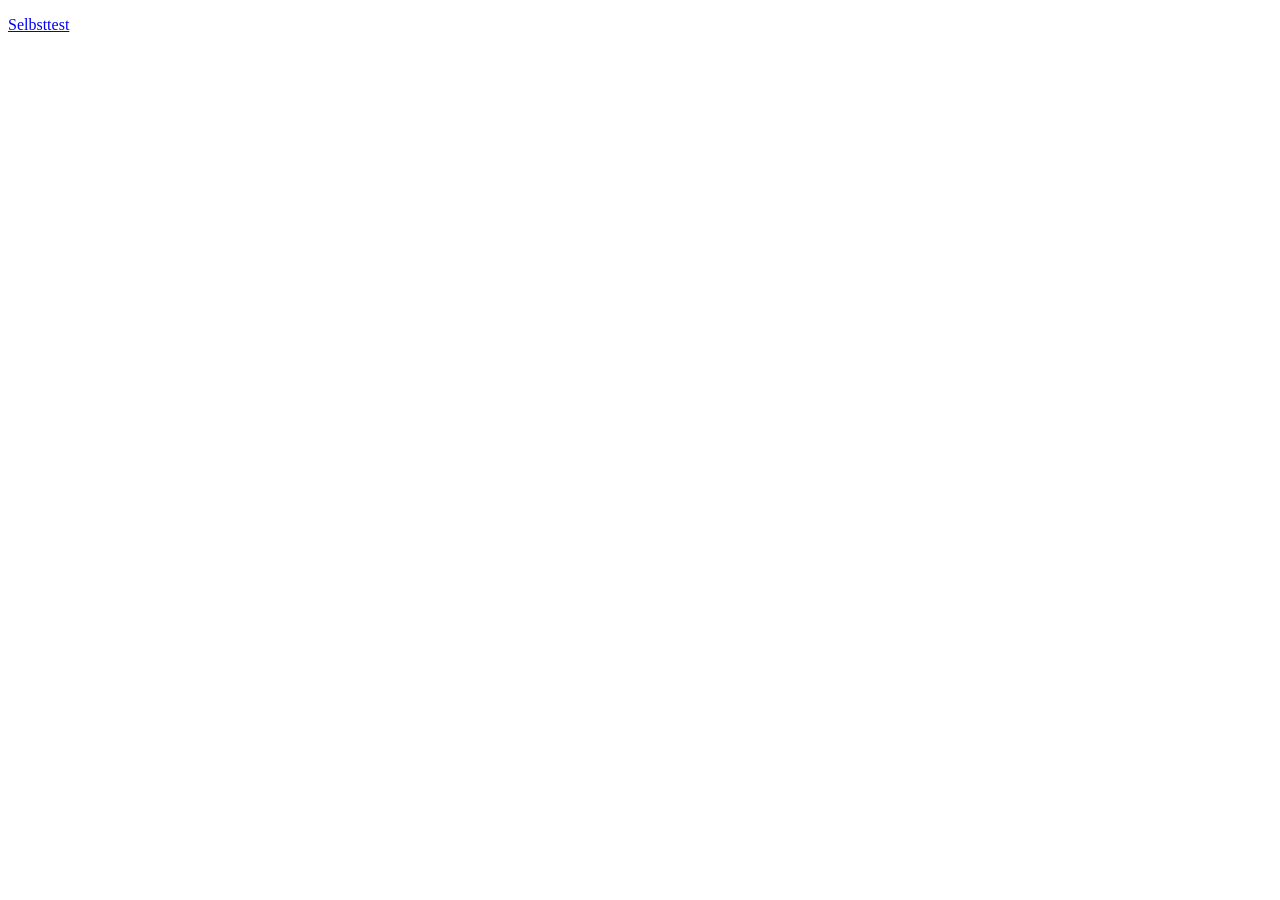
==== symbolon/node/static/index.html @ 6c6fd9dc "p5: Gerät im Browser, Vektoren und Auslieferung der statischen Dateien. Co-authored-by: Cursor <curs" ====
<!DOCTYPE html>
<html lang="de">
<head>
<meta charset="utf-8">
<title>Gerät</title>
</head>
<body>
<main id="seite"></main>
<p><a href="/app/selbsttest.html">Selbsttest</a></p>
<script type="module" src="/app/app.js"></script>
</body>
</html>
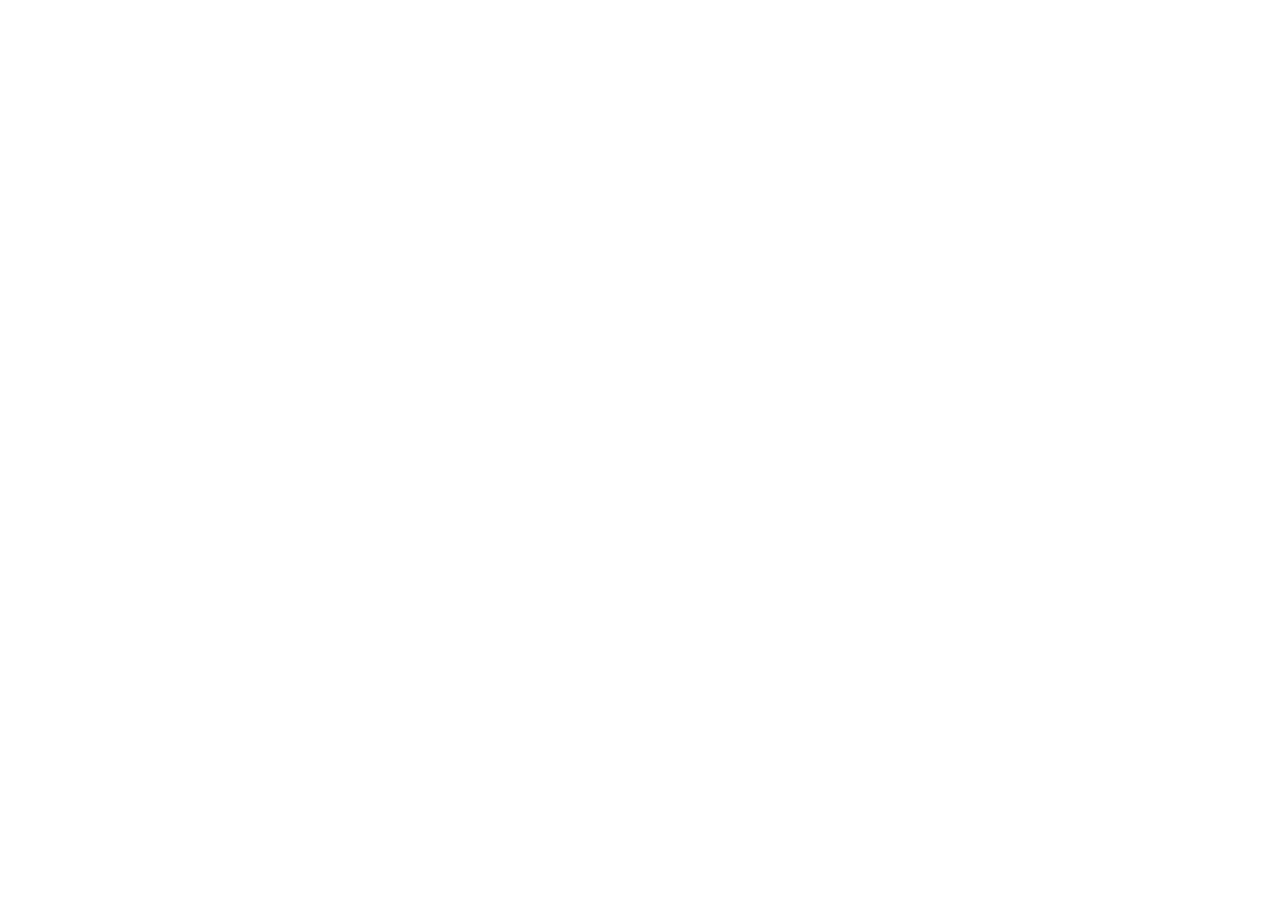
==== commit 94aa219e: "p10: Die Seite nach dem Klickmodell, Sätze der Absicht und der Folge, das Ende nach einer Gabelung (" ====
--- a/symbolon/node/static/index.html
+++ b/symbolon/node/static/index.html
@@ -3,10 +3,10 @@
 <head>
 <meta charset="utf-8">
 <title>Gerät</title>
+<link rel="stylesheet" href="/app/style.css">
 </head>
 <body>
 <main id="seite"></main>
-<p><a href="/app/selbsttest.html">Selbsttest</a></p>
 <script type="module" src="/app/app.js"></script>
 </body>
 </html>
